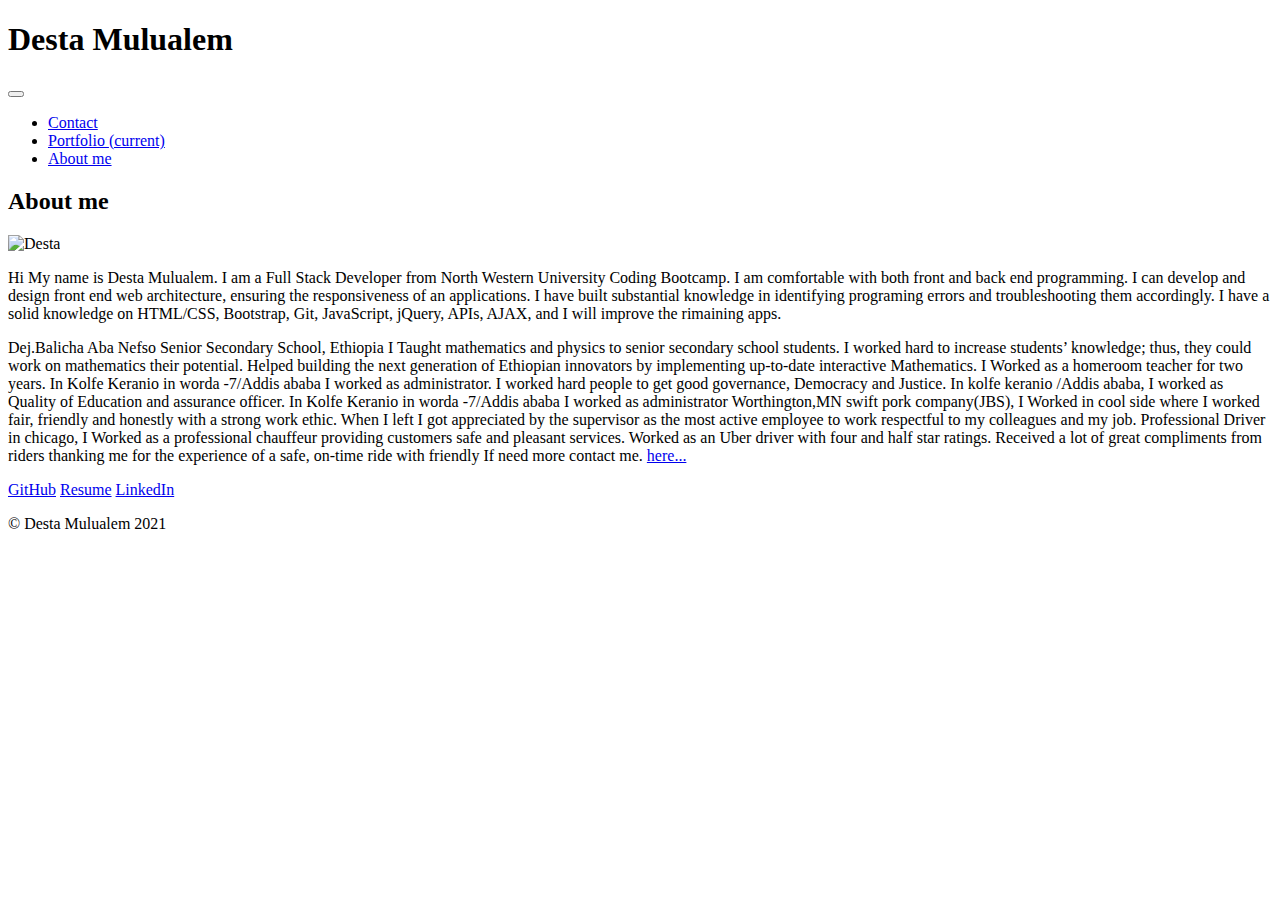
==== index.html @ 52aa64ed "Updated navbar" ====
<!DOCTYPE html>
<html lang="en">

<head>
  <meta charset="UTF-8">
  <meta name="viewport" content="width=device-width, initial-scale=1.0">
  <title>About me</title>
  <!-- Bootstrap linkd -->
  <link rel="stylesheet" href="https://cdn.jsdelivr.net/npm/bootstrap@4.5.3/dist/css/bootstrap.min.css"
    integrity="sha384-TX8t27EcRE3e/ihU7zmQxVncDAy5uIKz4rEkgIXeMed4M0jlfIDPvg6uqKI2xXr2" crossorigin="anonymous">

  <!-- Bootstrap CSS -->
  <link rel="stylesheet" href="https://cdn.jsdelivr.net/npm/bootstrap@4.5.3/dist/css/bootstrap.min.css"
    integrity="sha384-TX8t27EcRE3e/ihU7zmQxVncDAy5uIKz4rEkgIXeMed4M0jlfIDPvg6uqKI2xXr2" crossorigin="anonymous">

  <link rel="stylesheet" type="text/css" href="./assets/CSS/index.css">
</head>

<body>
  <div id="container">
    <nav class="navbar navbar-expand-lg navbar-light bg-light">
      <h1>Desta Mulualem</h1>
      <button class="navbar-toggler" type="button" data-toggle="collapse" data-target="#navbarSupportedContent"
        aria-controls="navbarSupportedContent" aria-expanded="false" aria-label="Toggle navigation">
        <span class="navbar-toggler-icon"></span>
      </button>

      <div class="collapse navbar-collapse" id="navbarSupportedContent"></div>
      <ul class="navbar-nav ml-auto">
        <li class="nav-item">
          <a class="navbar-brand" href="contact.html">Contact</a>
        </li>
        <li class="nav-item">
          <a class="nav-link" href="portfolio.html">Portfolio <span class="sr-only">(current)</span><a>
        </li>
        <li class="nav-item active">
          <a class="nav-link" href="index.html">About me</a>
        </li>
  </div>
  </nav>
  </div>

  <div class="Me">
    <div class="row-md-4">
      <div class="col-md-12">
        <h2> About me</h2>
      </div>
    </div>

    <div class="row-md-4">
      <div class="col-md-6">
        <img src="./assets/Images/IMG1.jpg" width="300px" alt="Desta" />
      </div>

      <div class="col-md-6">
        <p>Hi My name is Desta Mulualem. I am a Full Stack Developer from North Western University Coding Bootcamp. I
          am comfortable with both front and back end programming. I can develop and design front end web architecture,
          ensuring the responsiveness of an applications. I have built substantial knowledge in identifying programing
          errors and troubleshooting them accordingly. I have a solid knowledge on HTML/CSS, Bootstrap, Git, JavaScript,
          jQuery, APIs, AJAX, and I will improve the rimaining apps.
        </p>
      </div>
    </div>

    <div class="row-md-4">
      <div class="col-md-12">
        <p>Dej.Balicha Aba Nefso Senior Secondary School, Ethiopia
          I Taught mathematics and physics to senior secondary school students.
          I worked hard to increase students’ knowledge; thus, they could work on mathematics their potential.
          Helped building the next generation of Ethiopian innovators by implementing up-to-date interactive
          Mathematics.
          I Worked as a homeroom teacher for two years.
          In Kolfe Keranio in worda -7/Addis ababa I worked as administrator.
          I worked hard people to get good governance, Democracy and Justice.
          In kolfe keranio /Addis ababa,
          I worked as Quality of Education and assurance officer.
          In Kolfe Keranio in worda -7/Addis ababa I worked as administrator
          Worthington,MN swift pork company(JBS),
          I Worked in cool side where I worked fair, friendly and honestly with a strong work ethic.
          When I left I got appreciated by the supervisor as the most active employee to work respectful to my
          colleagues and my job.

          Professional Driver in chicago,
          I Worked as a professional chauffeur providing customers safe and pleasant services.
          Worked as an Uber driver with four and half star ratings. Received a lot of great compliments from riders
          thanking me
          for the experience of a safe, on-time ride with friendly
          If need more contact me. <a href="contact.html">here...</a>
        </p>
        <div class="about-btn-wrap d-flex justify-content-center">
          <a href="https://github.com/destish21" target="_blank" class="btn btn-dark">GitHub</a>
          <a href="./assets/Images/Resume.pdf" target="_blank" class="btn btn-secondary"> Resume</a>
          <a href="https://www.linkedin.com/in/desta-mulualem-6718b1203/" target="_blank"
            class="btn btn-dark">LinkedIn</a>
        </div>
      </div>
    </div>
  </div>

  <footer class="footer">
    <div class="row">
      <div class="col-md-12 text-center p-6">
        <i class="fab fa-github"></i>
        <p> &copy; Desta Mulualem 2021<span id="momentjs"></span></p>
      </div>
    </div>
    </div>
  </footer>

  <!-- jQuery CDN -->
  <script src="https://ajax.googleapis.com/ajax/libs/jquery/1.11.3/jquery.min.js"></script>

  <script src="https://cdnjs.cloudflare.com/ajax/libs/popper.js/1.14.3/umd/popper.min.js"></script>

  <!-- Bootstrap JavaScript CDN -->
  <script src="https://maxcdn.bootstrapcdn.com/bootstrap/4.0.0/js/bootstrap.min.js"></script>

</body>

</html>
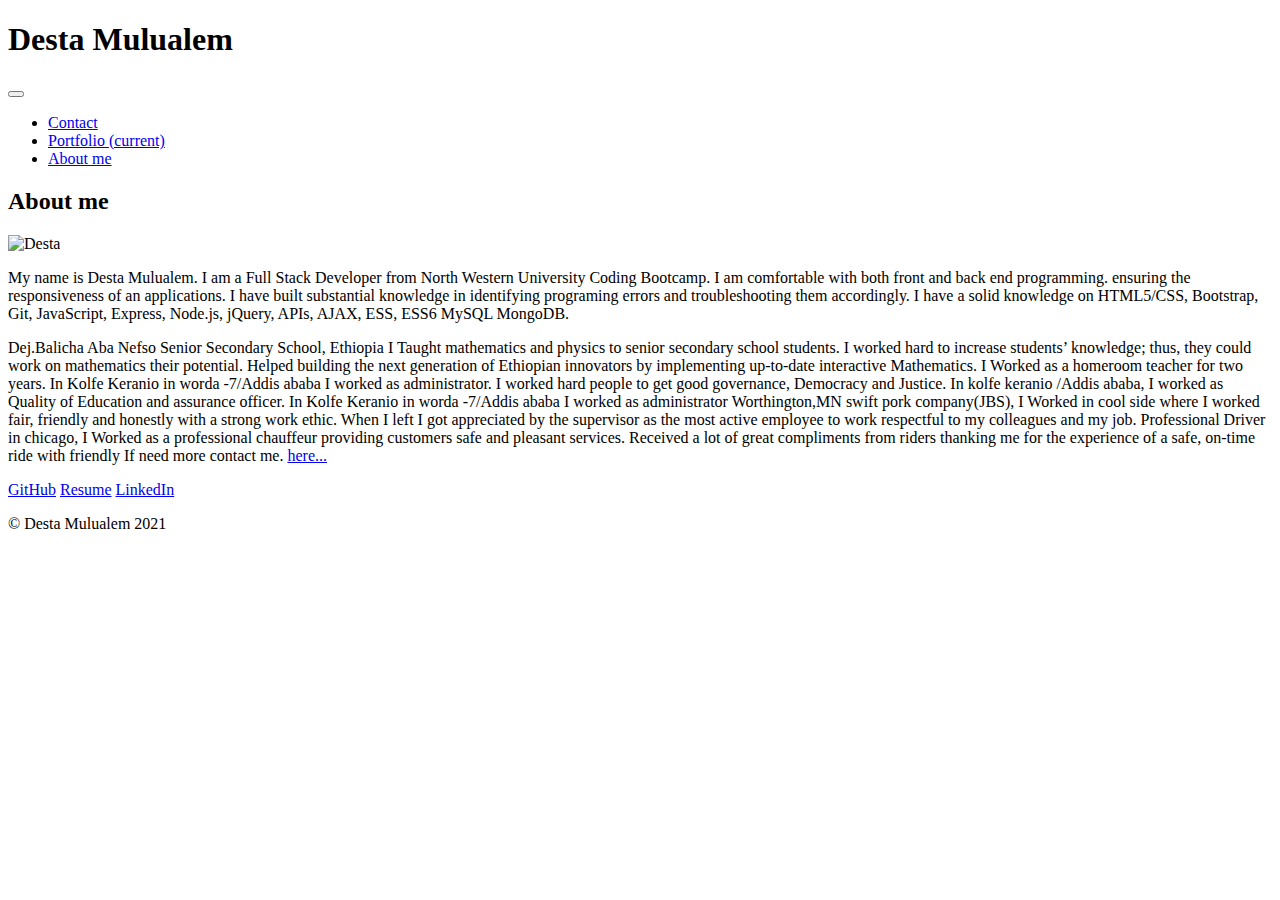
==== commit 93c9dc30: "Updated aboutme" ====
--- a/index.html
+++ b/index.html
@@ -18,7 +18,7 @@
 
 <body>
   <div id="container">
-    <nav class="navbar navbar-expand-lg navbar-light bg-light">
+    <nav class="navbar navbar-expand-lg navbar-light">
       <h1>Desta Mulualem</h1>
       <button class="navbar-toggler" type="button" data-toggle="collapse" data-target="#navbarSupportedContent"
         aria-controls="navbarSupportedContent" aria-expanded="false" aria-label="Toggle navigation">
@@ -53,11 +53,11 @@
       </div>
 
       <div class="col-md-6">
-        <p>Hi My name is Desta Mulualem. I am a Full Stack Developer from North Western University Coding Bootcamp. I
-          am comfortable with both front and back end programming. I can develop and design front end web architecture,
+        <p> My name is Desta Mulualem. I am a Full Stack Developer from North Western University Coding Bootcamp. I
+          am comfortable with both front and back end programming.
           ensuring the responsiveness of an applications. I have built substantial knowledge in identifying programing
-          errors and troubleshooting them accordingly. I have a solid knowledge on HTML/CSS, Bootstrap, Git, JavaScript,
-          jQuery, APIs, AJAX, and I will improve the rimaining apps.
+          errors and troubleshooting them accordingly. I have a solid knowledge on HTML5/CSS, Bootstrap, Git, JavaScript, Express, Node.js,
+          jQuery, APIs, AJAX, ESS, ESS6 MySQL MongoDB.
         </p>
       </div>
     </div>
@@ -82,12 +82,12 @@
 
           Professional Driver in chicago,
           I Worked as a professional chauffeur providing customers safe and pleasant services.
-          Worked as an Uber driver with four and half star ratings. Received a lot of great compliments from riders
+           Received a lot of great compliments from riders
           thanking me
           for the experience of a safe, on-time ride with friendly
           If need more contact me. <a href="contact.html">here...</a>
         </p>
-        <div class="about-btn-wrap d-flex justify-content-center">
+        <div class="about-btn-wrap d-flex justify-content-center justify-content-center">
           <a href="https://github.com/destish21" target="_blank" class="btn btn-dark">GitHub</a>
           <a href="./assets/Images/Resume.pdf" target="_blank" class="btn btn-secondary"> Resume</a>
           <a href="https://www.linkedin.com/in/desta-mulualem-6718b1203/" target="_blank"
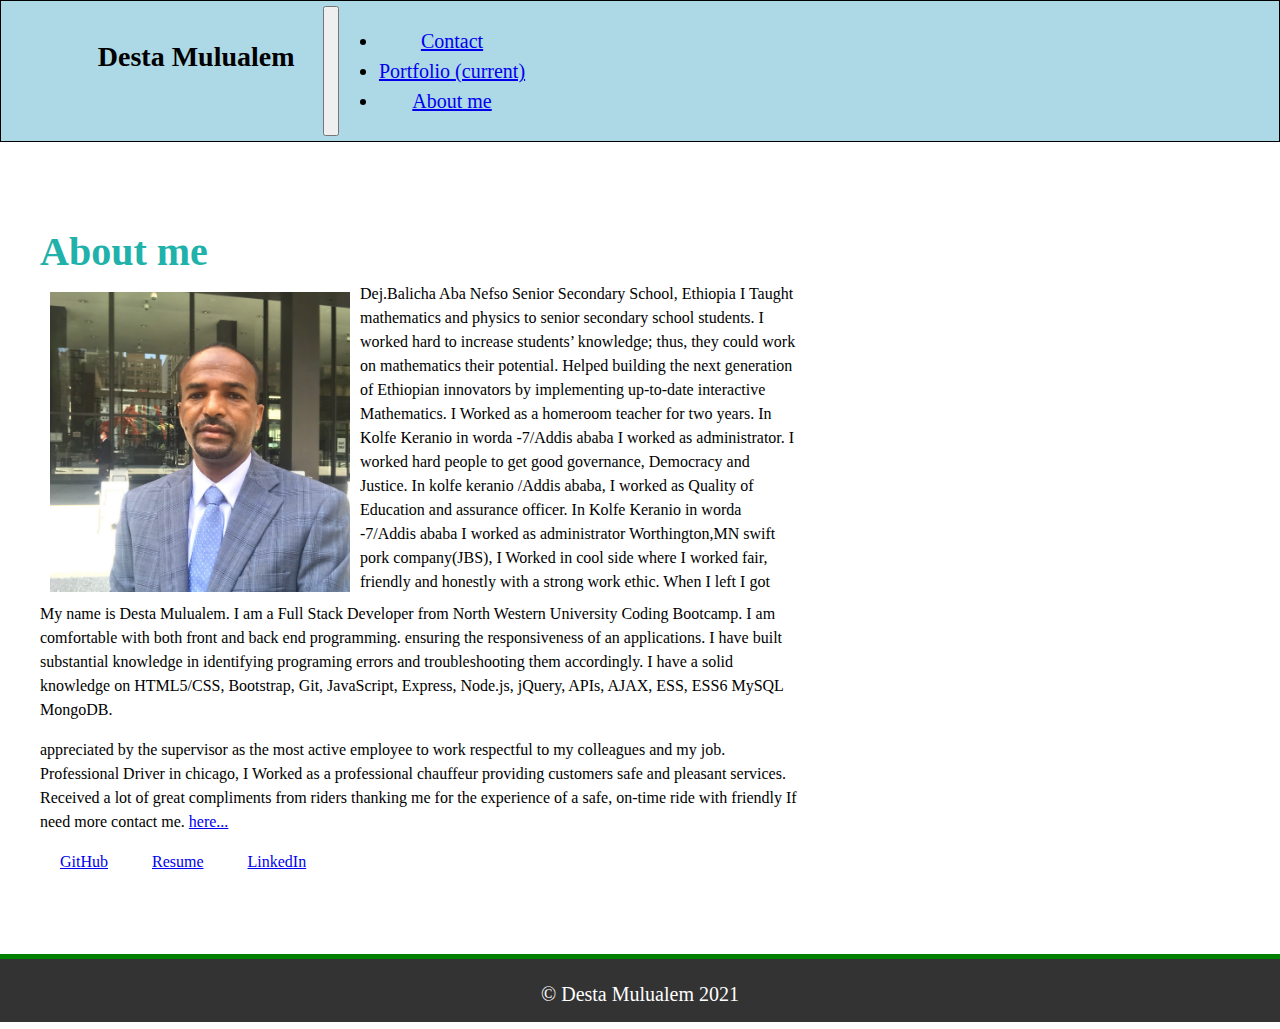
==== commit 4240dea7: "Updated images route on Readme" ====
--- a/index.html
+++ b/index.html
@@ -13,7 +13,7 @@
   <link rel="stylesheet" href="https://cdn.jsdelivr.net/npm/bootstrap@4.5.3/dist/css/bootstrap.min.css"
     integrity="sha384-TX8t27EcRE3e/ihU7zmQxVncDAy5uIKz4rEkgIXeMed4M0jlfIDPvg6uqKI2xXr2" crossorigin="anonymous">
 
-  <link rel="stylesheet" type="text/css" href="./assets/CSS/index.css">
+  <link rel="stylesheet" type="text/css" href="./assets/css/index.css">
 </head>
 
 <body>
@@ -49,7 +49,7 @@
 
     <div class="row-md-4">
       <div class="col-md-6">
-        <img src="./assets/Images/IMG1.jpg" width="300px" alt="Desta" />
+        <img src="./assets/images/IMG1.jpg" width="300px" alt="Desta" />
       </div>
 
       <div class="col-md-6">
@@ -89,7 +89,7 @@
         </p>
         <div class="about-btn-wrap d-flex justify-content-center justify-content-center">
           <a href="https://github.com/destish21" target="_blank" class="btn btn-dark">GitHub</a>
-          <a href="./assets/Images/Resume.pdf" target="_blank" class="btn btn-secondary"> Resume</a>
+          <a href="./assets/images/Resume.pdf" target="_blank" class="btn btn-secondary"> Resume</a>
           <a href="https://www.linkedin.com/in/desta-mulualem-6718b1203/" target="_blank"
             class="btn btn-dark">LinkedIn</a>
         </div>
--- a/assets/css/index.css
+++ b/assets/css/index.css
@@ -0,0 +1,109 @@
+*, ::after, ::before {
+    box-sizing: border-box;
+}
+
+.navbar {
+    background-color: lightblue;
+    padding: 5px;
+    margin: 0px;
+    font-size: 1.25rem;
+    line-height:inherit;
+    white-space:nowrap;
+    text-align: center;
+    display: flex;
+    flex-direction: flex;
+    width: 100%;
+    border: 1px black solid;
+}
+ 
+body {
+    margin: 0px;
+    font-family:Georgia, 'Times New Roman', Times, serif ;
+    font-size: 1rem;
+    font-weight: 400;
+    line-height: 1.5;
+    background-color: rgba(204, 204, 204, 0.726);
+    background: url('../Images/BlueNile.jpg') no-repeat center center fixed;
+    background-size: cover;
+    min-height: 100vh; 
+}
+
+#container{
+    padding-top: 0px, 20px;
+    margin: 0;
+}
+
+.Me {
+  /* background-color: #F5DEB3; */
+    background-color: white;
+    padding: 20px;
+    margin-top: 60px;
+    margin-bottom: 60px;
+    margin-left: 20px;
+    margin-right: 0px;
+    max-width: 800px;
+}
+
+h1 {
+    color:black;
+    font-family: serif;
+    font-size: 28px;
+    padding: 10px 0;
+    margin: 0;
+    margin-bottom:20px;
+    margin-top: 20px;
+    margin-left: 5%;
+    width: 20%;
+}
+
+h2 {
+    color: lightseagreen;
+    font-family: serif;
+    padding: 0px;
+    margin: 0;
+    font-size: 40px;
+}
+
+img {
+    float: left;
+    margin: 10px;
+}
+
+.col-md-6  {
+    float: left;
+}
+.btn {
+    margin: 20px;
+}
+
+ p {
+margin-top:0;
+display: column;
+flex-direction: row;
+}
+
+footer {
+    background-color: #333;
+    color: #efeee7;
+     position: relative; 
+     height: 4.22rem; 
+     padding:0 30px; 
+     bottom: 0;
+      width: 100%; 
+      border-top: 5px green solid;
+    }
+    footer p{
+        text-align: center;
+        padding-top:20px ;
+        padding-bottom:20px;
+        color: white;
+        font-size: 20px;
+    }
+
+@media screen and (min-width:425px){
+    .Me {
+        width: 93vw;
+        display: block;
+        flex-direction: column;
+    }
+}
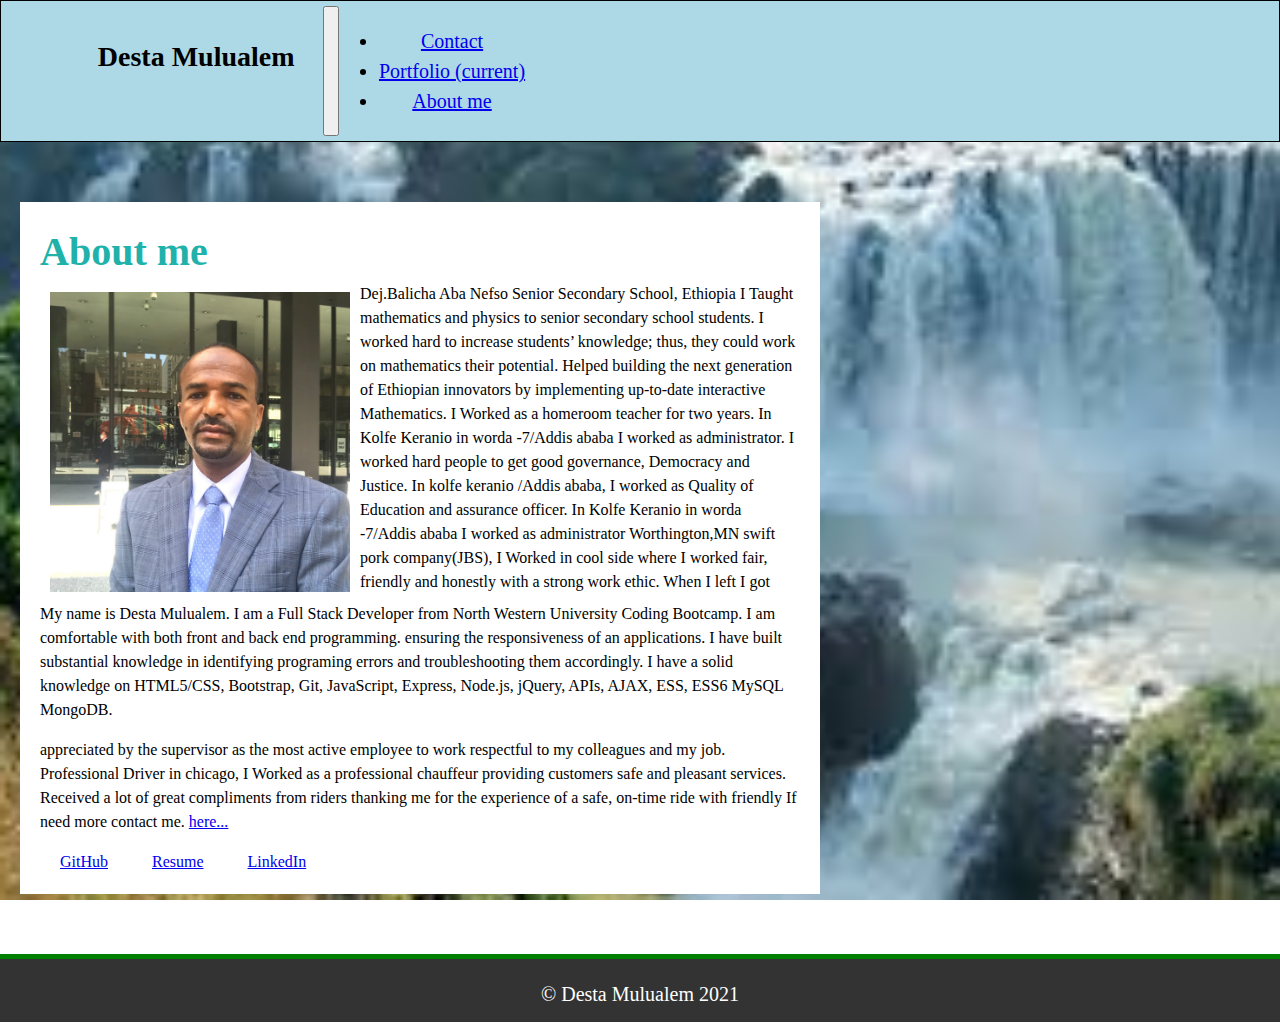
==== commit b32af1c6: "Added Resume link" ====
--- a/index.html
+++ b/index.html
@@ -89,7 +89,7 @@
         </p>
         <div class="about-btn-wrap d-flex justify-content-center justify-content-center">
           <a href="https://github.com/destish21" target="_blank" class="btn btn-dark">GitHub</a>
-          <a href="./assets/images/Resume.pdf" target="_blank" class="btn btn-secondary"> Resume</a>
+          <a href="./assets/images/Resume2.pdf" target="_blank" class="btn btn-secondary"> Resume</a>
           <a href="https://www.linkedin.com/in/desta-mulualem-6718b1203/" target="_blank"
             class="btn btn-dark">LinkedIn</a>
         </div>
--- a/assets/css/index.css
+++ b/assets/css/index.css
@@ -23,7 +23,7 @@
     font-weight: 400;
     line-height: 1.5;
     background-color: rgba(204, 204, 204, 0.726);
-    background: url('../Images/BlueNile.jpg') no-repeat center center fixed;
+    background: url('../images/BlueNile.jpg') no-repeat center center fixed;
     background-size: cover;
     min-height: 100vh; 
 }
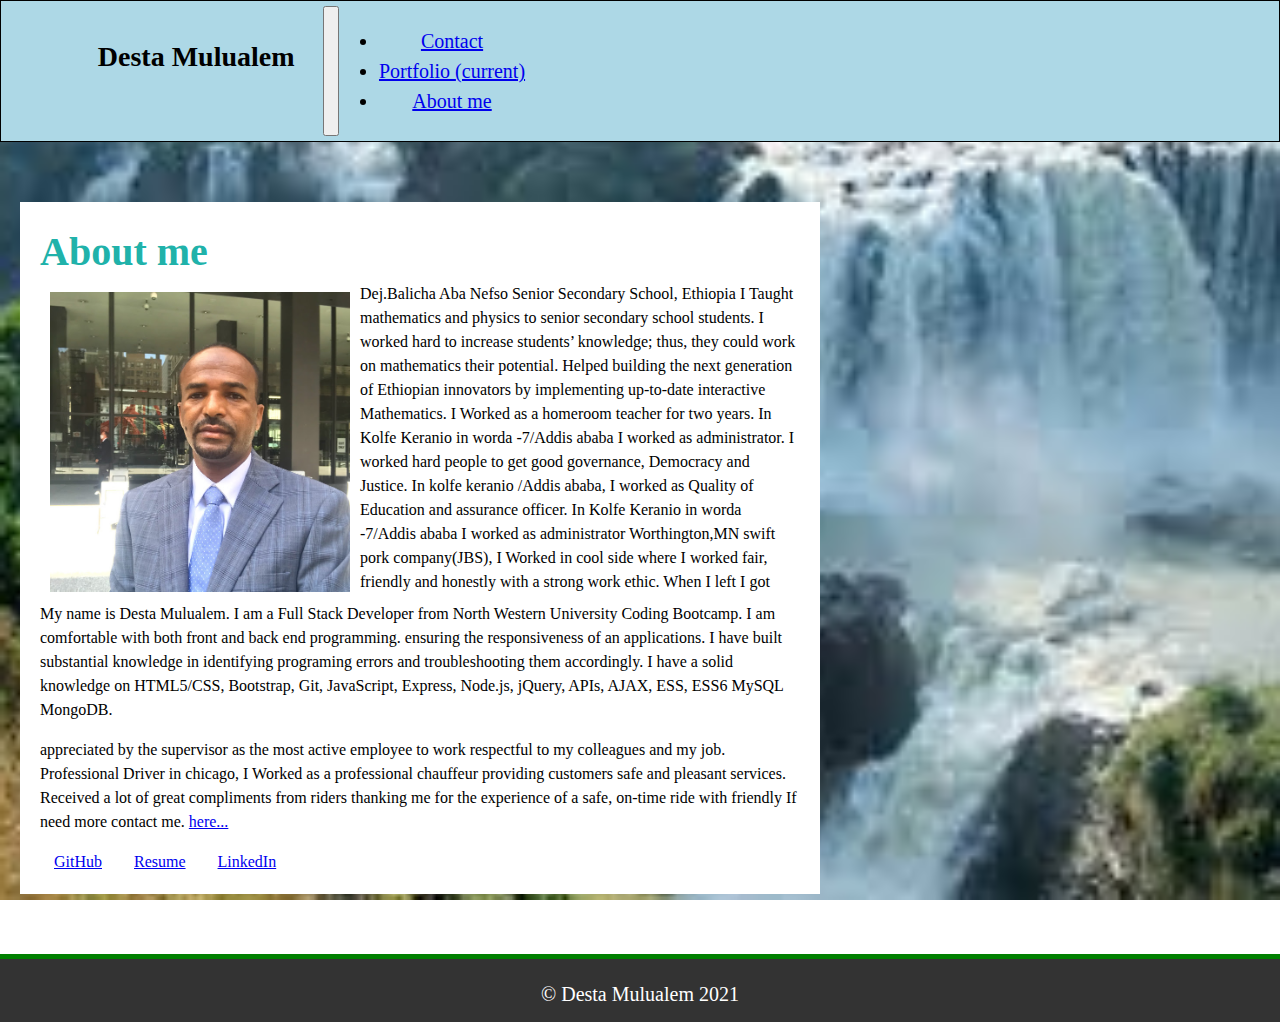
==== commit ec73ed4b: "Updated index.html" ====
--- a/index.html
+++ b/index.html
@@ -56,7 +56,8 @@
         <p> My name is Desta Mulualem. I am a Full Stack Developer from North Western University Coding Bootcamp. I
           am comfortable with both front and back end programming.
           ensuring the responsiveness of an applications. I have built substantial knowledge in identifying programing
-          errors and troubleshooting them accordingly. I have a solid knowledge on HTML5/CSS, Bootstrap, Git, JavaScript, Express, Node.js,
+          errors and troubleshooting them accordingly. I have a solid knowledge on HTML5/CSS, Bootstrap, Git,
+          JavaScript, Express, Node.js,
           jQuery, APIs, AJAX, ESS, ESS6 MySQL MongoDB.
         </p>
       </div>
@@ -82,14 +83,14 @@
 
           Professional Driver in chicago,
           I Worked as a professional chauffeur providing customers safe and pleasant services.
-           Received a lot of great compliments from riders
+          Received a lot of great compliments from riders
           thanking me
           for the experience of a safe, on-time ride with friendly
           If need more contact me. <a href="contact.html">here...</a>
         </p>
         <div class="about-btn-wrap d-flex justify-content-center justify-content-center">
           <a href="https://github.com/destish21" target="_blank" class="btn btn-dark">GitHub</a>
-          <a href="./assets/images/Resume2.pdf" target="_blank" class="btn btn-secondary"> Resume</a>
+          <a href="./assets/images/Resume3.pdf" target="_blank" class="btn btn-secondary"> Resume</a>
           <a href="https://www.linkedin.com/in/desta-mulualem-6718b1203/" target="_blank"
             class="btn btn-dark">LinkedIn</a>
         </div>
--- a/assets/css/index.css
+++ b/assets/css/index.css
@@ -11,7 +11,6 @@
     white-space:nowrap;
     text-align: center;
     display: flex;
-    flex-direction: flex;
     width: 100%;
     border: 1px black solid;
 }
@@ -34,14 +33,15 @@
 }
 
 .Me {
-  /* background-color: #F5DEB3; */
     background-color: white;
     padding: 20px;
     margin-top: 60px;
     margin-bottom: 60px;
     margin-left: 20px;
-    margin-right: 0px;
+    margin-right: 10px;
     max-width: 800px;
+    /* background-color: #F5DEB3; */
+
 }
 
 h1 {
@@ -67,13 +67,14 @@
 img {
     float: left;
     margin: 10px;
+    max-width: 100%;
 }
 
 .col-md-6  {
     float: left;
 }
 .btn {
-    margin: 20px;
+    margin: 14px;
 }
 
  p {
@@ -100,10 +101,15 @@
         font-size: 20px;
     }
 
-@media screen and (min-width:425px){
+@media screen and (max-width:320px){
     .Me {
-        width: 93vw;
         display: block;
         flex-direction: column;
     }
+    .navbar{
+        width: 105vw;
+    }
+    footer{
+        width: 105%; 
+    }
 }
